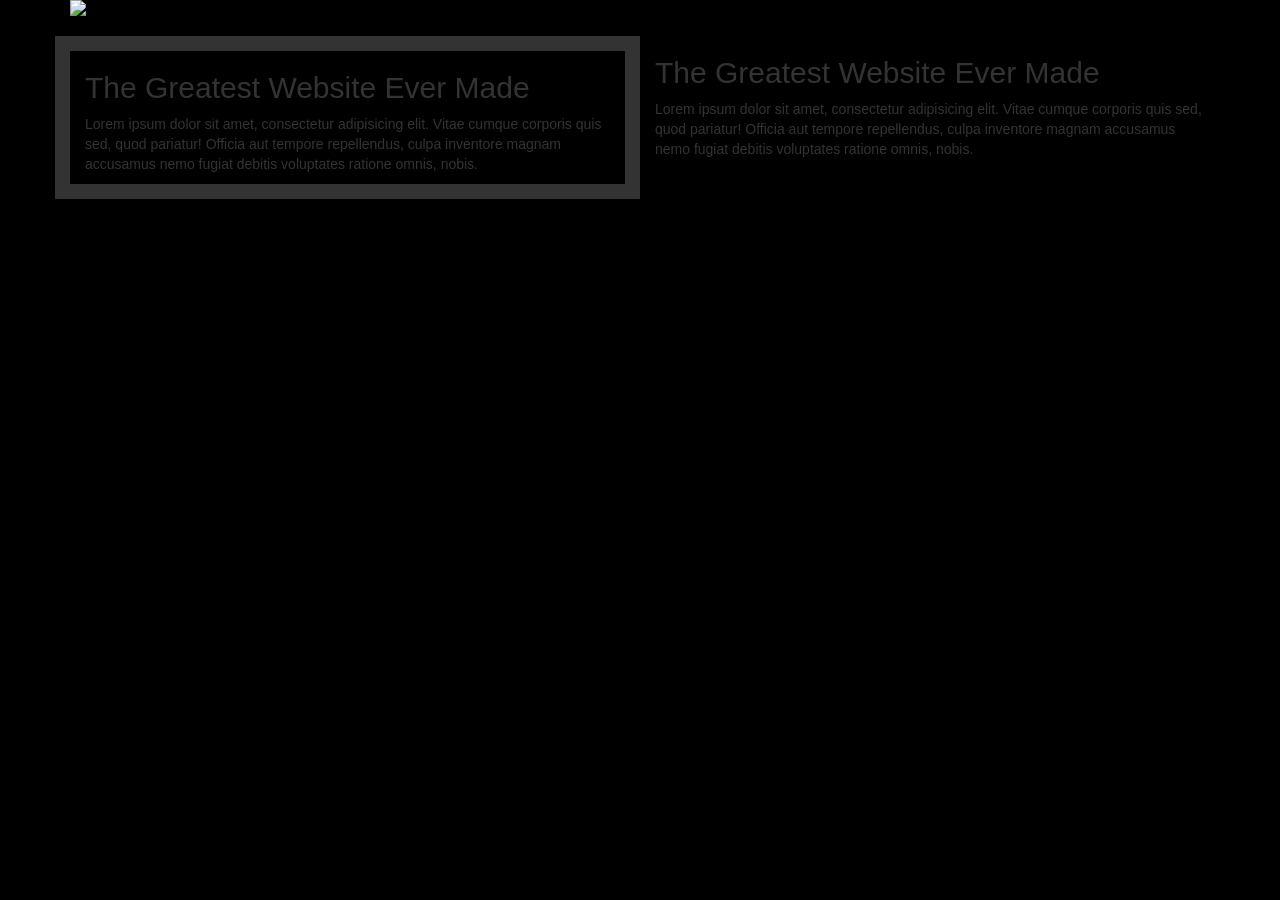
==== index.html @ 7142b126 "determining best route to take with style" ====
<!doctype html>
<html>
<head>
<meta charset="utf-8">
<meta name="viewport" content="width=device-midth, initial-scale=1">
<title>GarrettCollinson</title>
<link href="assets/css/reset.css" rel="stylesheet" type="text/css">
<link href="assets/css/style.css" rel="stylesheet" type="text/css">
<link rel="stylesheet" href="https://maxcdn.bootstrapcdn.com/bootstrap/3.3.6/css/bootstrap.min.css">
<meta name="viewport" content="width=device-midth, initial-scale=1">
</head>
	  <!-- Main Body goes in Container -->
	  <div class="container">
	<body class="body">
		<div class="row">
		  <div class="col-lg-12">
			<img class="img-responsive center-block" src="https://storage.googleapis.com/webpractice/34519a4a60ed3bccbb42f072a5f60d44.png">
		  </div>
		</div>
		<br>
		<div class="row">
		  <div class=gamearea>
			<div class="col-lg-6" style="border: 15px solid;">
			<h2>The Greatest Website Ever Made</h2>
			<p>Lorem ipsum dolor sit amet, consectetur adipisicing elit. Vitae cumque corporis quis sed, quod pariatur! Officia aut tempore repellendus, culpa inventore magnam accusamus nemo fugiat debitis voluptates ratione omnis, nobis.</p>
		  </div>
		  <div class="col-lg-6">
			<h2>The Greatest Website Ever Made</h2>
			<p>Lorem ipsum dolor sit amet, consectetur adipisicing elit. Vitae cumque corporis quis sed, quod pariatur! Officia aut tempore repellendus, culpa inventore magnam accusamus nemo fugiat debitis voluptates ratione omnis, nobis.</p>
		  </div>
		  </div>
		</div>
		</div>
	  </div>
</body>
</html>
---- assets/css/style.css ----
@charset "UTF-8";
*{
	box-sizing: border-box;
}
.body {
	font-family: Gotham, "Helvetica Neue", Helvetica, Arial, "sans-serif";
	background-image: url(https://storage.googleapis.com/webpractice/bloodmoon.gif);
	background-position: 50%;
	background-color: black;
}
#hero{
	display: block;
	margin-left: auto;
	margin-right: auto;
	width: 50%;
}
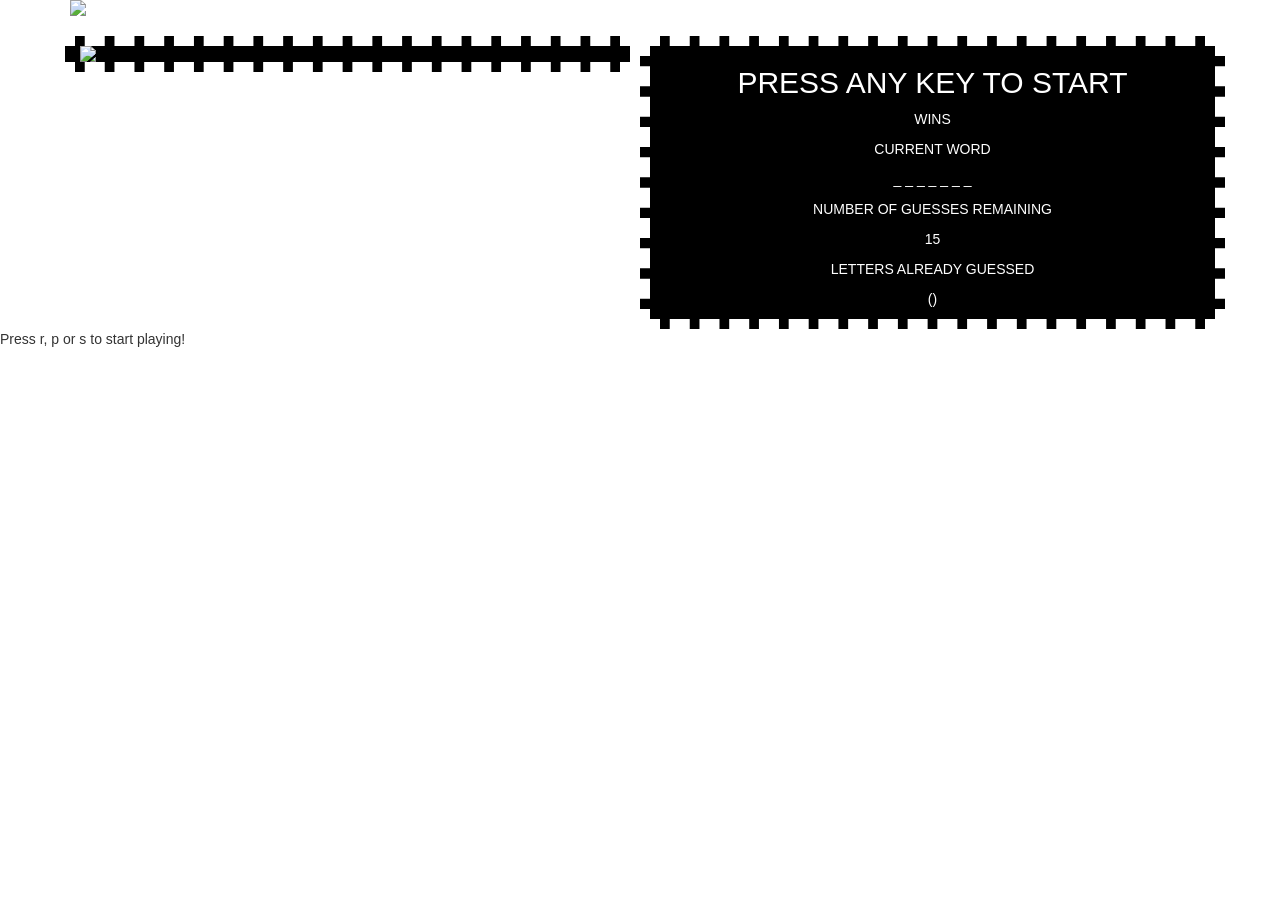
==== commit 3397682b: "added js" ====
--- a/index.html
+++ b/index.html
@@ -2,12 +2,11 @@
 <html>
 <head>
 <meta charset="utf-8">
-<meta name="viewport" content="width=device-midth, initial-scale=1">
+<meta name="viewport" content="width=device-width, initial-scale=1">
 <title>GarrettCollinson</title>
 <link href="assets/css/reset.css" rel="stylesheet" type="text/css">
+<link rel="stylesheet" href="https://maxcdn.bootstrapcdn.com/bootstrap/3.3.6/css/bootstrap.min.css">
 <link href="assets/css/style.css" rel="stylesheet" type="text/css">
-<link rel="stylesheet" href="https://maxcdn.bootstrapcdn.com/bootstrap/3.3.6/css/bootstrap.min.css">
-<meta name="viewport" content="width=device-midth, initial-scale=1">
 </head>
 	  <!-- Main Body goes in Container -->
 	  <div class="container">
@@ -19,14 +18,19 @@
 		</div>
 		<br>
 		<div class="row">
-		  <div class=gamearea>
-			<div class="col-lg-6" style="border: 15px solid;">
-			<h2>The Greatest Website Ever Made</h2>
-			<p>Lorem ipsum dolor sit amet, consectetur adipisicing elit. Vitae cumque corporis quis sed, quod pariatur! Officia aut tempore repellendus, culpa inventore magnam accusamus nemo fugiat debitis voluptates ratione omnis, nobis.</p>
-		  </div>
-		  <div class="col-lg-6">
-			<h2>The Greatest Website Ever Made</h2>
-			<p>Lorem ipsum dolor sit amet, consectetur adipisicing elit. Vitae cumque corporis quis sed, quod pariatur! Officia aut tempore repellendus, culpa inventore magnam accusamus nemo fugiat debitis voluptates ratione omnis, nobis.</p>
+		  <div>
+			<div class="col-lg-6" id="content">
+			<img class="img-responsive center-block" src="http://2.bp.blogspot.com/-lNayu4K58gs/TiBIcPyUj-I/AAAAAAAABaM/QK9yDBMbVjc/s1600/phases.gif">
+		</div>
+		  <div id="gamearea" class="col-lg-6 text-center">
+			<h2>PRESS ANY KEY TO START</h2>
+			<p>WINS</p>
+			<p>CURRENT WORD</p>
+			<p id="game">_ _ _ _ _ _ _</p>
+			<p>NUMBER OF GUESSES REMAINING</p>
+			<p>15</p>
+			<p>LETTERS ALREADY GUESSED</p>
+			<p>()</p>
 		  </div>
 		  </div>
 		</div>
@@ -34,3 +38,83 @@
 	  </div>
 </body>
 </html>
+
+
+<head>
+  <meta charset="UTF-8">
+  <title>Rock Paper Scissors Part 2
+  </title>
+</head>
+
+<body>
+
+  <div id="game">
+    Press r, p or s to start playing!
+  </div>
+
+  <script type="text/javascript">
+
+    // Creates an array that lists out all of the options (Rock, Paper, or Scissors).
+    var numguesses = 15;
+    var charguesses = 0;
+    var wins = 0;
+    var gameStatus = document.getElementById("game");
+
+    // This function is run whenever the user presses a key.
+    document.onkeyup = function(event) {
+
+      // Determines which key was pressed.
+      var userGuess = event.key;
+
+      if (["r", "p", "s"].includes(userGuess)) {
+
+        // Randomly chooses a choice from the options array. This is the Computer's guess.
+
+        // Alerts the key the user pressed (userGuess).
+        console.log("User guess: " + userGuess);
+
+        //regolith
+				//https://en.wikipedia.org/wiki/Selene
+				//albedo
+				//https://en.wikipedia.org/wiki/Lunar_Roving_Vehicle
+				//perigee
+				//http://www.spudislunarresources.com/moon101/moon_101_intro.pdf
+				//https://gizmodo.com/scientists-just-found-the-perfect-spot-to-build-an-unde-1819658831
+ 
+        if (userGuess === computerGuess) {
+          ties++;
+        } else if (userGuess === 'a') {
+          wins++;
+        } else if (userGuess === 'p' && computerGuess === 'r') {
+          wins++;
+        } else if (userGuess === 's' && computerGuess === 'p') {
+          wins++;
+        } else {
+          losses++;
+        }
+
+				
+
+        gameStatus.innerHTML = `
+        <p>You chose: ${userGuess}</p>
+        <p>Computer chose: ${computerGuess}</p>
+        <p>wins: ${wins}</p>
+        <p>losses: ${losses}</p>
+        <p>ties: ${ties}</p>
+        `;
+
+        // gameStatus.innerHTML = "<p>You chose: " + userGuess + "</p>" +
+        //   "<p>Computer chose: " + computerGuess + "</p>" +
+        //   "<p>wins: " + wins + "</p>" +
+        //   "<p>losses: " + losses + "</p>" +
+        //   "<p>ties: " + ties + "</p>";
+
+      }
+
+    };
+  </script>
+
+</body>
+
+</html>
+
--- a/assets/css/style.css
+++ b/assets/css/style.css
@@ -6,7 +6,19 @@
 	font-family: Gotham, "Helvetica Neue", Helvetica, Arial, "sans-serif";
 	background-image: url(https://storage.googleapis.com/webpractice/bloodmoon.gif);
 	background-position: 50%;
+	backgroundScolor: black;
+}
+#content{
+	color: white;
 	background-color: black;
+	border: 10px dashed;
+	border-color: white;
+}
+#gamearea{
+	color: white;
+	background-color: black;
+	border: 10px dashed;
+	border-color: white;
 }
 #hero{
 	display: block;
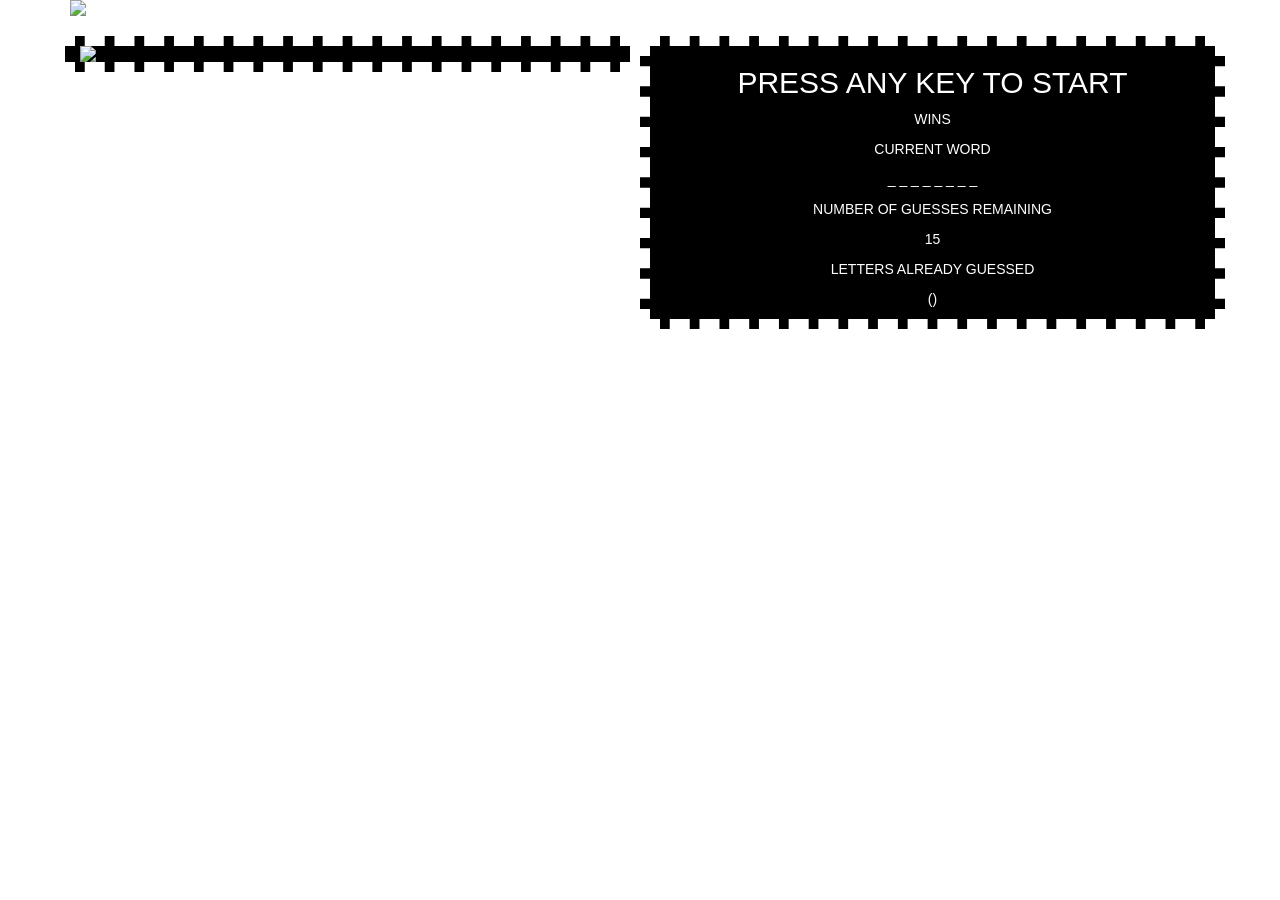
==== commit 25f5980a: "added changes" ====
--- a/index.html
+++ b/index.html
@@ -21,100 +21,30 @@
 		  <div>
 			<div class="col-lg-6" id="content">
 			<img class="img-responsive center-block" src="http://2.bp.blogspot.com/-lNayu4K58gs/TiBIcPyUj-I/AAAAAAAABaM/QK9yDBMbVjc/s1600/phases.gif">
-		</div>
-		  <div id="gamearea" class="col-lg-6 text-center">
+    </div>
+		  <div class="col-lg-6 text-center"  id="content">
 			<h2>PRESS ANY KEY TO START</h2>
 			<p>WINS</p>
 			<p>CURRENT WORD</p>
-			<p id="game">_ _ _ _ _ _ _</p>
+			<p id="game"></p>
 			<p>NUMBER OF GUESSES REMAINING</p>
-			<p>15</p>
+			<p id="numguesses">15</p>
 			<p>LETTERS ALREADY GUESSED</p>
 			<p>()</p>
 		  </div>
 		  </div>
 		</div>
 		</div>
-	  </div>
+    </div>
+    <script type="text/javascript">
+
+      // Creates an array that lists out all of the options (Rock, Paper, or Scissors).
+      var numguesses = 15;
+      var charguesses = 0;
+      var wins = 0;
+      var gameStatus = document.getElementById("game");
+      var spaces = ["_","_","_","_","_","_","_","_"];
+      document.getElementById("game").innerHTML = spaces.join(" ");
+    </script>
 </body>
 </html>
-
-
-<head>
-  <meta charset="UTF-8">
-  <title>Rock Paper Scissors Part 2
-  </title>
-</head>
-
-<body>
-
-  <div id="game">
-    Press r, p or s to start playing!
-  </div>
-
-  <script type="text/javascript">
-
-    // Creates an array that lists out all of the options (Rock, Paper, or Scissors).
-    var numguesses = 15;
-    var charguesses = 0;
-    var wins = 0;
-    var gameStatus = document.getElementById("game");
-
-    // This function is run whenever the user presses a key.
-    document.onkeyup = function(event) {
-
-      // Determines which key was pressed.
-      var userGuess = event.key;
-
-      if (["r", "p", "s"].includes(userGuess)) {
-
-        // Randomly chooses a choice from the options array. This is the Computer's guess.
-
-        // Alerts the key the user pressed (userGuess).
-        console.log("User guess: " + userGuess);
-
-        //regolith
-				//https://en.wikipedia.org/wiki/Selene
-				//albedo
-				//https://en.wikipedia.org/wiki/Lunar_Roving_Vehicle
-				//perigee
-				//http://www.spudislunarresources.com/moon101/moon_101_intro.pdf
-				//https://gizmodo.com/scientists-just-found-the-perfect-spot-to-build-an-unde-1819658831
- 
-        if (userGuess === computerGuess) {
-          ties++;
-        } else if (userGuess === 'a') {
-          wins++;
-        } else if (userGuess === 'p' && computerGuess === 'r') {
-          wins++;
-        } else if (userGuess === 's' && computerGuess === 'p') {
-          wins++;
-        } else {
-          losses++;
-        }
-
-				
-
-        gameStatus.innerHTML = `
-        <p>You chose: ${userGuess}</p>
-        <p>Computer chose: ${computerGuess}</p>
-        <p>wins: ${wins}</p>
-        <p>losses: ${losses}</p>
-        <p>ties: ${ties}</p>
-        `;
-
-        // gameStatus.innerHTML = "<p>You chose: " + userGuess + "</p>" +
-        //   "<p>Computer chose: " + computerGuess + "</p>" +
-        //   "<p>wins: " + wins + "</p>" +
-        //   "<p>losses: " + losses + "</p>" +
-        //   "<p>ties: " + ties + "</p>";
-
-      }
-
-    };
-  </script>
-
-</body>
-
-</html>
-
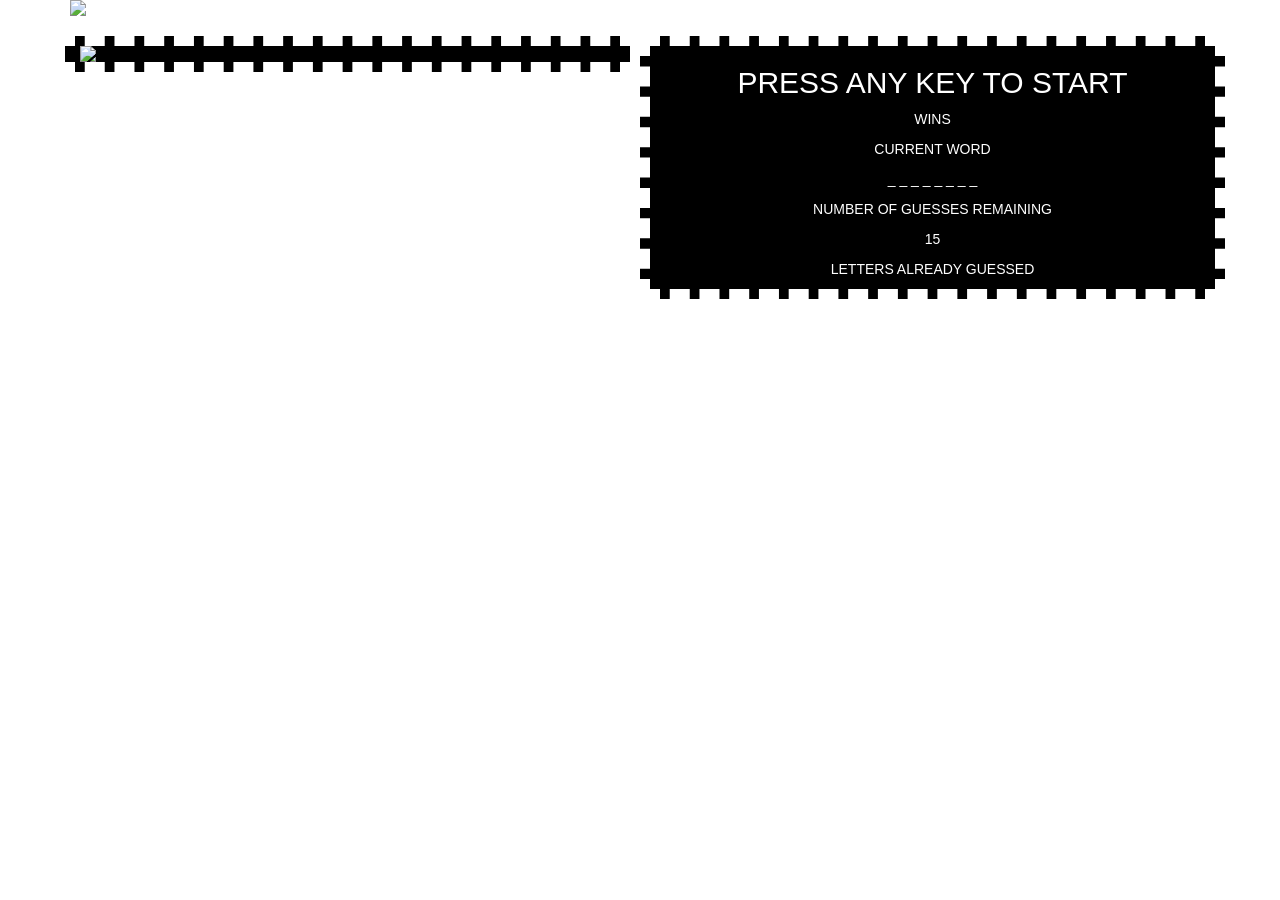
==== commit 1d887715: "update" ====
--- a/index.html
+++ b/index.html
@@ -1,50 +1,78 @@
 <!doctype html>
 <html>
+
 <head>
-<meta charset="utf-8">
-<meta name="viewport" content="width=device-width, initial-scale=1">
-<title>GarrettCollinson</title>
-<link href="assets/css/reset.css" rel="stylesheet" type="text/css">
-<link rel="stylesheet" href="https://maxcdn.bootstrapcdn.com/bootstrap/3.3.6/css/bootstrap.min.css">
-<link href="assets/css/style.css" rel="stylesheet" type="text/css">
+	<meta charset="utf-8">
+	<meta name="viewport" content="width=device-width, initial-scale=1">
+	<title>GarrettCollinson</title>
+	<link href="assets/css/reset.css" rel="stylesheet" type="text/css">
+	<link rel="stylesheet" href="https://maxcdn.bootstrapcdn.com/bootstrap/3.3.6/css/bootstrap.min.css">
+	<link href="assets/css/style.css" rel="stylesheet" type="text/css">
 </head>
-	  <!-- Main Body goes in Container -->
-	  <div class="container">
+<!-- Main Body goes in Container -->
+<div class="container">
+
 	<body class="body">
 		<div class="row">
-		  <div class="col-lg-12">
-			<img class="img-responsive center-block" src="https://storage.googleapis.com/webpractice/34519a4a60ed3bccbb42f072a5f60d44.png">
-		  </div>
+			<div class="col-lg-12">
+				<img class="img-responsive center-block" src="https://storage.googleapis.com/webpractice/34519a4a60ed3bccbb42f072a5f60d44.png">
+			</div>
 		</div>
 		<br>
 		<div class="row">
-		  <div>
-			<div class="col-lg-6" id="content">
-			<img class="img-responsive center-block" src="http://2.bp.blogspot.com/-lNayu4K58gs/TiBIcPyUj-I/AAAAAAAABaM/QK9yDBMbVjc/s1600/phases.gif">
-    </div>
-		  <div class="col-lg-6 text-center"  id="content">
-			<h2>PRESS ANY KEY TO START</h2>
-			<p>WINS</p>
-			<p>CURRENT WORD</p>
-			<p id="game"></p>
-			<p>NUMBER OF GUESSES REMAINING</p>
-			<p id="numguesses">15</p>
-			<p>LETTERS ALREADY GUESSED</p>
-			<p>()</p>
-		  </div>
-		  </div>
+			<div>
+				<div class="col-lg-6" id="content">
+					<img class="img-responsive center-block" src="http://2.bp.blogspot.com/-lNayu4K58gs/TiBIcPyUj-I/AAAAAAAABaM/QK9yDBMbVjc/s1600/phases.gif">
+				</div>
+				<div class="col-lg-6 text-center" id="content">
+					<h2>PRESS ANY KEY TO START</h2>
+					<p>WINS</p>
+					<p>CURRENT WORD</p>
+					<p id="game"></p>
+					<p>NUMBER OF GUESSES REMAINING</p>
+					<p id="numguesses"></p>
+					<p>LETTERS ALREADY GUESSED</p>
+					<p id="numbertime"></p>
+				</div>
+			</div>
 		</div>
-		</div>
-    </div>
-    <script type="text/javascript">
+</div>
+</div>
+<script type="text/javascript">
+	// Creates an array that lists out all of the options (Rock, Paper, or Scissors).
+	var spaces = ["_", "_", "_", "_", "_", "_", "_", "_"];
+	var notThese = [];
+	document.getElementById("game").innerHTML = spaces.join(" ");
+	var numboGuess = 15;
+	document.querySelector("#numguesses").innerHTML = numboGuess;
+	for (var i = 1; i < 15; i++) {
+		document.onkeyup = function (event) {
+		var userGuess = String.fromCharCode(event.which).toLowerCase();
+		var answers1 = ["r", "e", "g", "o", "l", "i", "t", "h"];
+		var correctIndex = answers1.indexOf(userGuess);
+		if (answers1.includes(userGuess)) {
+			spaces[correctIndex] = answers1[correctIndex];
+			document.getElementById("game").innerHTML = spaces.join(" ");
+			numboGuess--;
+		} else {
+			if (notThese.indexOf(userGuess)=== -1){
+				numboGuess--;
+				notThese.push(userGuess);
+			}
+			else{
+			numboGuess--;
+			document.querySelector("#numguesses").innerHTML = numboGuess;
+			document.querySelector("#numbertime").innerHTML = notThese.toString();
+			}
+		}
 
-      // Creates an array that lists out all of the options (Rock, Paper, or Scissors).
-      var numguesses = 15;
-      var charguesses = 0;
-      var wins = 0;
-      var gameStatus = document.getElementById("game");
-      var spaces = ["_","_","_","_","_","_","_","_"];
-      document.getElementById("game").innerHTML = spaces.join(" ");
-    </script>
+		}
+
+	};
+
+
+	//add an ittorater where you can ittorate through index numbers and add user guesses. to notThese
+</script>
 </body>
-</html>
+
+</html>
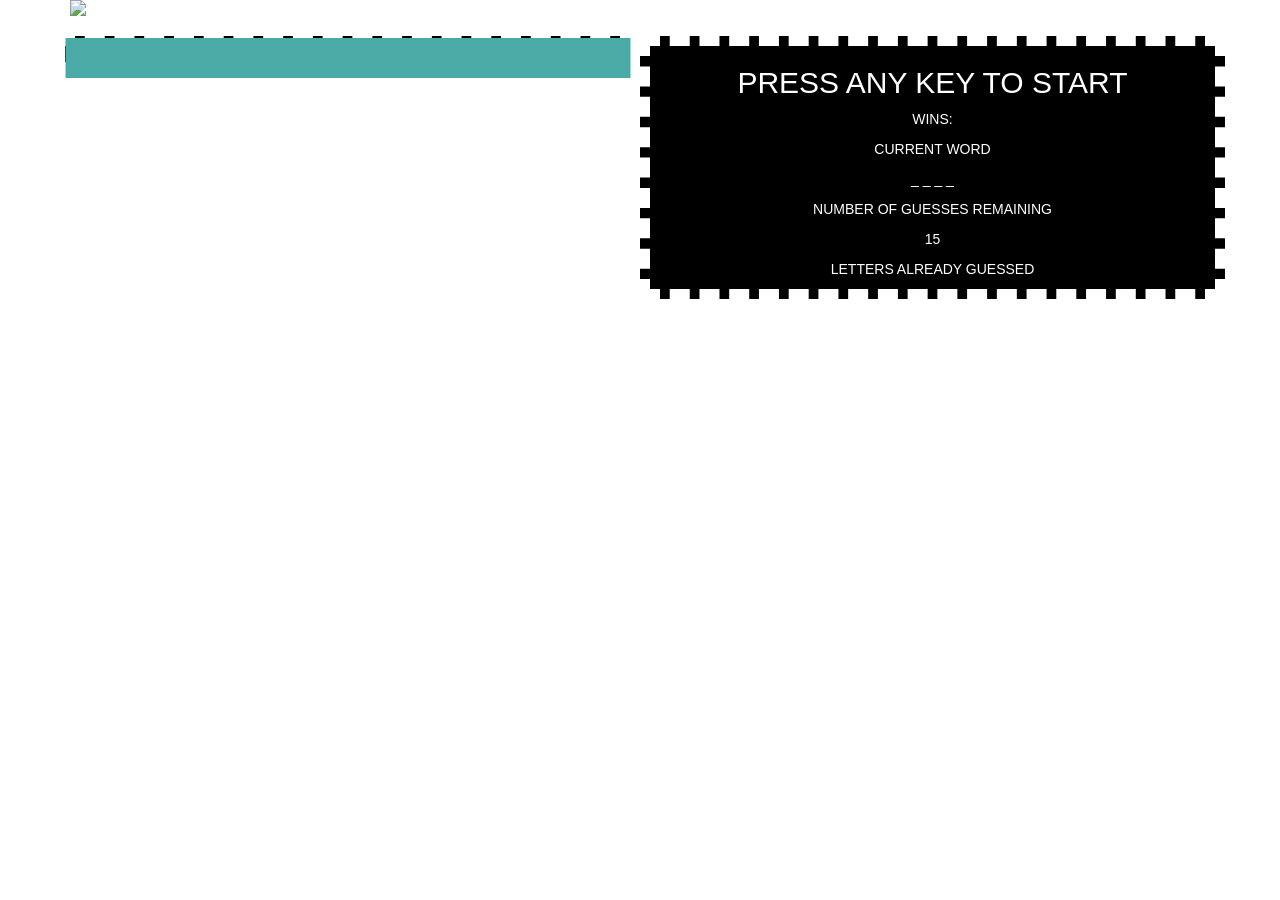
==== commit a0bd2850: "perliminary finish" ====
--- a/index.html
+++ b/index.html
@@ -22,11 +22,13 @@
 		<div class="row">
 			<div>
 				<div class="col-lg-6" id="content">
-					<img class="img-responsive center-block" src="http://2.bp.blogspot.com/-lNayu4K58gs/TiBIcPyUj-I/AAAAAAAABaM/QK9yDBMbVjc/s1600/phases.gif">
+					<!--img class="img-responsive center-block" src="http://2.bp.blogspot.com/-lNayu4K58gs/TiBIcPyUj-I/AAAAAAAABaM/QK9yDBMbVjc/s1600/phases.gif"-->
+					<img class="img-responsive center-block" src="https://i0.wp.com/www.elcielolatierrayyo.com/wp-content/uploads/2015/05/Venus-en-Cáncer-Venus-y-la-Luna-Astrología-Punta-del-Este-Uruguay.jpg?resize=500%2C600">
+				<div id="picText"><Strong></Strong></div>
 				</div>
 				<div class="col-lg-6 text-center" id="content">
 					<h2>PRESS ANY KEY TO START</h2>
-					<p>WINS</p>
+					<p id="wins">WINS:</p>
 					<p>CURRENT WORD</p>
 					<p id="game"></p>
 					<p>NUMBER OF GUESSES REMAINING</p>
@@ -40,38 +42,67 @@
 </div>
 <script type="text/javascript">
 	// Creates an array that lists out all of the options (Rock, Paper, or Scissors).
-	var spaces = ["_", "_", "_", "_", "_", "_", "_", "_"];
+//PRESS ANY KEY TO START
+	var spacesReset1 = ["_", "_", "_", "_", "_", "_", "_", "_"];
+	var spaces = ["_", "_", "_", "_"];
+	var answers1 = ["l", "u", "n", "a"];
 	var notThese = [];
+	var numboGuess = 15;
+	var correctCounter = 0;
+	var numwins = 0;
+	
+	function updateSpaces() {
 	document.getElementById("game").innerHTML = spaces.join(" ");
-	var numboGuess = 15;
+	}
+	function updateGuessesLeft() {
 	document.querySelector("#numguesses").innerHTML = numboGuess;
-	for (var i = 1; i < 15; i++) {
-		document.onkeyup = function (event) {
-		var userGuess = String.fromCharCode(event.which).toLowerCase();
-		var answers1 = ["r", "e", "g", "o", "l", "i", "t", "h"];
-		var correctIndex = answers1.indexOf(userGuess);
-		if (answers1.includes(userGuess)) {
+	}
+	function updateLettersGuessed() {	
+	document.querySelector("#numbertime").innerHTML = notThese.toString();
+	}
+	function updateWins() {	
+	document.querySelector("#wins").innerHTML = "Wins:" + numwins;
+	}
+	function updateTrivia() {	
+	document.querySelector("#picText").innerHTML = "The Roman Goddess of the Moon: Luna is described as having horns and a chariot in continuous chase with Sol (the Sun), \"all-seeing\", \"all-wise\", a lover of horses, vigilance, and a \"foe of strife\" who \"giv\'st to Nature\'s works their destin\'d end\".";
+	}
+	
+	updateSpaces();
+	updateGuessesLeft();
+
+	document.onkeyup = function(event) {
+	var userGuess = String.fromCharCode(event.which).toLowerCase();
+	var correctIndex = answers1.indexOf(userGuess);
+		
+			if (answers1.includes(userGuess)) {
 			spaces[correctIndex] = answers1[correctIndex];
-			document.getElementById("game").innerHTML = spaces.join(" ");
+			updateSpaces();
 			numboGuess--;
-		} else {
-			if (notThese.indexOf(userGuess)=== -1){
+			updateGuessesLeft();
+			correctCounter++;
+			}
+			if (correctIndex=== -1) {
 				numboGuess--;
+				updateGuessesLeft();
 				notThese.push(userGuess);
+				updateLettersGuessed();
 			}
-			else{
-			numboGuess--;
-			document.querySelector("#numguesses").innerHTML = numboGuess;
-			document.querySelector("#numbertime").innerHTML = notThese.toString();
+			if (numboGuess === 0){
+				alert("You've been spaced! Try Again?");
+				spaces = spacesReset1;
+				updateSpaces();
+				numboGuess = 15;
+				updateGuessesLeft();
+				notThese = [];
+				updateLettersGuessed();
 			}
-		}
-
-		}
-
+			if (correctCounter === answers1.length){
+				alert("Congraduations! The Eagle Has Landed!");
+				numwins++;
+				updateWins();
+				updateTrivia();
+			}
 	};
-
-
-	//add an ittorater where you can ittorate through index numbers and add user guesses. to notThese
 </script>
 </body>
 
--- a/assets/css/style.css
+++ b/assets/css/style.css
@@ -26,3 +26,15 @@
 	margin-right: auto;
 	width: 50%;
 }
+#picText{
+	position: absolute;
+	width: 100%;
+	text-align: center;
+	color: white;
+	padding-top: 20px;
+	padding-bottom: 20px;
+	background-color:#4AAAA5;
+    top: 75%;
+    left: 50%;
+	transform: translate(-50%, -50%);
+}
